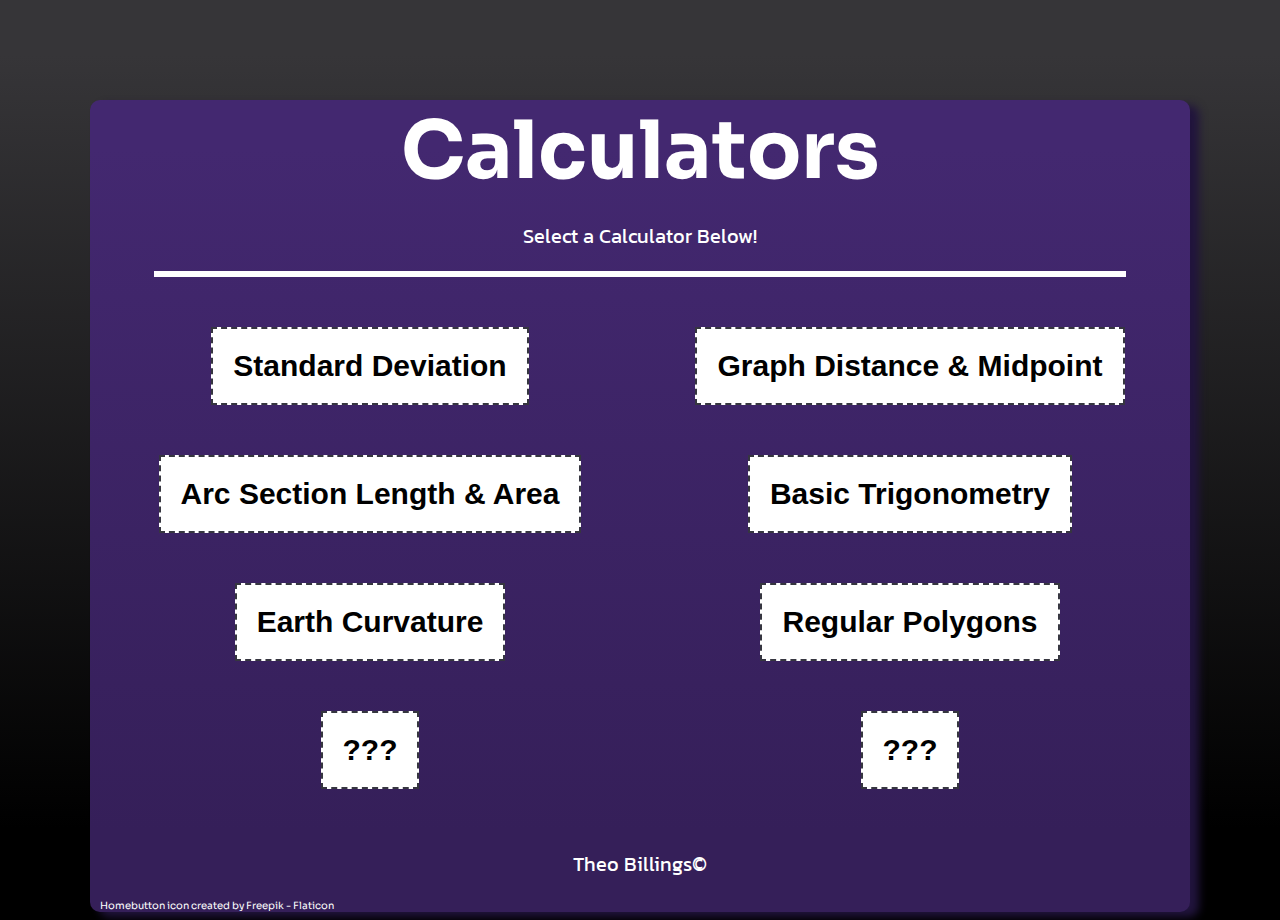
==== index.html @ 13ef644b "Add files via upload" ====
<html>

<head>
  <meta charset="utf-8">
  <title>
    Calculators</title>
  <link rel="icon" type="image/x-icon" href="favicon.ico">
  <link rel="stylesheet" href="homestyle.css">

  <link rel="preconnect" href="https://fonts.gstatic.com" crossorigin>
  <link href="https://fonts.googleapis.com/css2?family=Kanit:wght@300&family=Sora:wght@500&display=swap" rel="stylesheet">
  <link rel="preconnect" href="https://fonts.googleapis.com">
  <link rel="preconnect" href="https://fonts.gstatic.com" crossorigin>
  <link href="https://fonts.googleapis.com/css2?family=Yeseva+One&display=swap" rel="stylesheet">
  <script src="homescript.js"></script>

</head>

<body>


  <div class="main">
    <h1>Calculators</h1>
      <p id="about"> Select a Calculator Below! </p>
    <hr class="bar">

    <div class="overlay"></div>



    <table>
      <tr>
        <td><button onClick="handleClick('sd.html')"> Standard Deviation</button></td>
        <td><button onClick="handleClick('distance.html')"> Graph Distance & Midpoint</button></td>
      </tr>
      <tr>
        <td><button onClick="handleClick('arclength.html')"> Arc Section Length & Area </button></td>
        <td><button onClick="handleClick('trig.html')"> Basic Trigonometry</button></td>
      </tr>
      <tr>
        <td><button onClick="handleClick('earth.html')">Earth Curvature</button></td>
          <td><button onClick="handleClick('regpol.html')">Regular Polygons</button></td>
      </tr>
      <tr>
        <td><button id="fun-button">???</button></td>
          <td><button id="fun-button">???</button></td>
      </tr>
    </table>








    <p>Theo Billings©</p>
    <a href="https://www.flaticon.com/free-icons/home-button" title="home button icons">Homebutton icon created by Freepik - Flaticon</a>



  </div>



</body>

</html>
---- homestyle.css ----
html {
  background-color: #2d3436;
  background-image: linear-gradient(360deg, black 10%, #363538 94%);
}

/* #443973*/
body {
  font-family: 'Sora', sans-serif;
  margin-left: 0px;
  margin-right: 0px;
  margin-top: 0px;
}

#left {
  float: left;
}

#right {
  float: right;
}

#black {
  color: black;
}

#about {
  font-size: 20px;
}

h1 {
  color: white;
  text-align: center;
  text-shadow: 50px;
  margin-top: 10px;
  margin-bottom: 1px;
  font-size: 80px;
  margin: auto;
  font-family:  'Sora', sans-serif;
}

.bar {
  height: 6px;
  background-color: white;
  width: 90%;
  margin: 0 auto;
  margin-bottom: 40px;
  border: none;
}

hr {
  padding-left: 0px;
  padding-right: 0px;
}

p {
  font-family: 'Kanit', sans-serif;
  color: white;
  text-align: center;
  font-size: 20px;
}

.currentbox {
  margin: 30px;
  background-color: white;
  border-radius: 10px;
  box-shadow: 4px 5px 8px #21143d;
  justify-content: center;
}

.main {
  background-color: #351f59;
  background-image: linear-gradient(360deg, #351f59 10%, #432870 94%);
  border-radius: 10px;
  margin-left: 90px;
  margin-top: 100px;
  margin-right: 90px;
  box-shadow: 9px 5px 8px #21143d;
  justify-content: center;
  padding-left: 10px;
  padding-right: 10px;
}

.row {
  display: flex;
  justify-content: center;
}

table {
  width: 100%;
  border-collapse: collapse;
}

td {
  width: 50%;
  text-align: center;
  vertical-align: middle;
  padding: 10px;
}

#logo {
  width: 40px;
  float: left;
  border-radius: 10px;
  margin-left: 10px;
}

.topnav {
  width: 65%;
  margin-bottom: 9px;
  box-shadow: 2px 4px 3px rgba(0, 0, 0, .2);
  border-radius: 10px;
  justify-content: center;
  margin-top: 20px;
  position: fixed;
  overflow: hidden;
}

.topnav.sd {
  background-image: linear-gradient(360deg, #351f59 10%, #290552 14%);
}

.topnav.di {
  background-image: linear-gradient(360deg, #141138 10%, #2d257d 14%);
}

.topnav.al {
  background-image: linear-gradient(360deg, #0d4a73 10%, #146aa3 14%);
}

a {
  text-decoration: none;
  color: inherit;
  color: white;
  font-size: 10px;
  text-align: center;
  margin: auto;
}

.overlay {
  position: fixed;
  top: 0;
  left: 0;
  width: 100%;
  height: 100%;
  background-color: black;
  opacity: 0;
  visibility: hidden;
  z-index: 9999;
  transition: opacity .4s ease-in-out, visibility .4s ease-in-out;
}

.overlay.active {
  opacity: 1;
  visibility: visible;
}

button {
  font-weight: bolder;
  border-style: dashed;
  border-color: #363640;
  background-color: white;
  text-decoration-color: #2c2c30;
  padding: 20px;
  font-size: 30px;
  margin-bottom: 30px;
  transition: all 0.3s ease;
}

button:hover {
  box-shadow: 0 0 10px white;
  transform: scale(1.2);
}
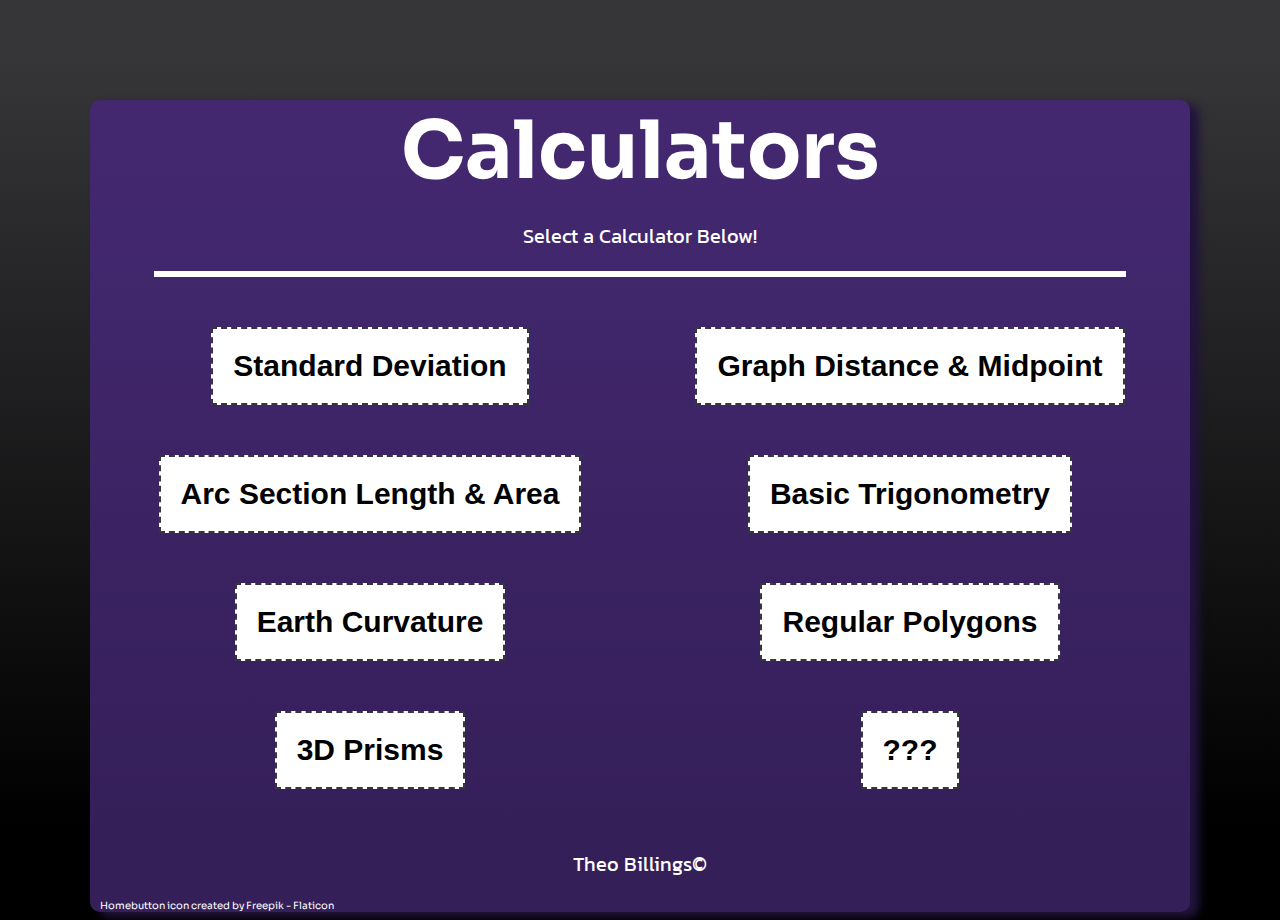
==== commit c2b97585: "Add files via upload" ====
--- a/index.html
+++ b/index.html
@@ -42,7 +42,7 @@
           <td><button onClick="handleClick('regpol.html')">Regular Polygons</button></td>
       </tr>
       <tr>
-        <td><button id="fun-button">???</button></td>
+        <td><button onClick="handleClick('prisms.html')">3D Prisms</button></td>
           <td><button id="fun-button">???</button></td>
       </tr>
     </table>
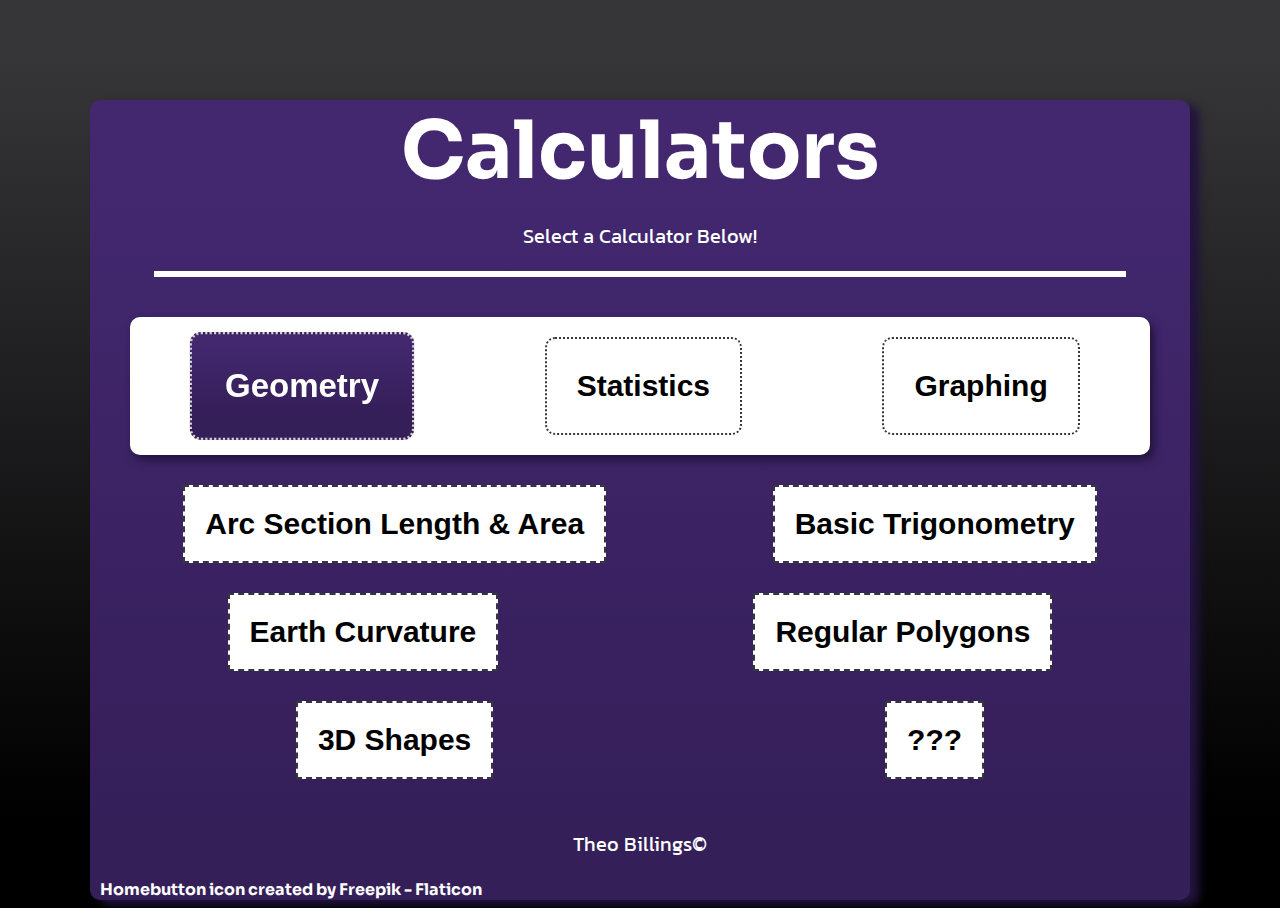
==== commit a05f7267: "Add files via upload" ====
--- a/index.html
+++ b/index.html
@@ -21,37 +21,55 @@
 
   <div class="main">
     <h1>Calculators</h1>
-      <p id="about"> Select a Calculator Below! </p>
+    <p id="about"> Select a Calculator Below! </p>
     <hr class="bar">
 
     <div class="overlay"></div>
+    <div class="selectorBox">
+      <div class="row">
+        <button class="selector" onClick="showButtons('geometry')"> Geometry</button>
+        <button class="selector active" onClick="showButtons('statistics')"> Statistics</button>
+        <button class="selector" onClick="showButtons('graphing')"> Graphing</button>
+
+      </div>
+    </div>
+
+    <div class="row">
+      <!-- Statistics -->
+      <button class="statistics data-class" onClick="handleClick('sd.html')"> Standard Deviation</button>
+
+      <!-- Graphing -->
+      <button class="graphing data-class" onClick="handleClick('distance.html')"> Graph Distance & Midpoint</button>
+
+      <!-- Geometry -->
+      <button class="geometry data-class" onClick="handleClick('arclength.html')"> Arc Section Length & Area </button>
+      <button class="geometry data-class" onClick="handleClick('trig.html')"> Basic Trigonometry</button>
+
+    </div>
+    <div class="row">
+      <!-- Statistics -->
 
 
-
-    <table>
-      <tr>
-        <td><button onClick="handleClick('sd.html')"> Standard Deviation</button></td>
-        <td><button onClick="handleClick('distance.html')"> Graph Distance & Midpoint</button></td>
-      </tr>
-      <tr>
-        <td><button onClick="handleClick('arclength.html')"> Arc Section Length & Area </button></td>
-        <td><button onClick="handleClick('trig.html')"> Basic Trigonometry</button></td>
-      </tr>
-      <tr>
-        <td><button onClick="handleClick('earth.html')">Earth Curvature</button></td>
-          <td><button onClick="handleClick('regpol.html')">Regular Polygons</button></td>
-      </tr>
-      <tr>
-        <td><button onClick="handleClick('prisms.html')">3D Prisms</button></td>
-          <td><button id="fun-button">???</button></td>
-      </tr>
-    </table>
+      <!-- Graphing -->
 
 
+      <!-- Geometry -->
+      <button class="geometry data-class" onClick="handleClick('earth.html')">Earth Curvature</button>
+      <button class="geometry data-class" onClick="handleClick('regpol.html')">Regular Polygons</button>
+
+    </div>
+    <div class="row">
+      <!-- Statistics -->
 
 
+      <!-- Graphing -->
 
 
+      <!-- Geometry -->
+      <button class="geometry data-class" onClick="handleClick('3dshapes.html')">3D Shapes</button>
+      <button id="fun-button">???</button>
+
+    </div>
 
 
     <p>Theo Billings©</p>
--- a/homestyle.css
+++ b/homestyle.css
@@ -10,17 +10,15 @@
   margin-right: 0px;
   margin-top: 0px;
 }
-
+img{
+  border-radius: 20px;
+}
 #left {
   float: left;
 }
 
 #right {
   float: right;
-}
-
-#black {
-  color: black;
 }
 
 #about {
@@ -59,12 +57,13 @@
   font-size: 20px;
 }
 
-.currentbox {
+.selectorBox {
   margin: 30px;
   background-color: white;
   border-radius: 10px;
   box-shadow: 4px 5px 8px #21143d;
   justify-content: center;
+  padding-top: 20px;
 }
 
 .main {
@@ -82,7 +81,8 @@
 
 .row {
   display: flex;
-  justify-content: center;
+  justify-content: space-around;
+  align-items: center;
 }
 
 table {
@@ -102,38 +102,6 @@
   float: left;
   border-radius: 10px;
   margin-left: 10px;
-}
-
-.topnav {
-  width: 65%;
-  margin-bottom: 9px;
-  box-shadow: 2px 4px 3px rgba(0, 0, 0, .2);
-  border-radius: 10px;
-  justify-content: center;
-  margin-top: 20px;
-  position: fixed;
-  overflow: hidden;
-}
-
-.topnav.sd {
-  background-image: linear-gradient(360deg, #351f59 10%, #290552 14%);
-}
-
-.topnav.di {
-  background-image: linear-gradient(360deg, #141138 10%, #2d257d 14%);
-}
-
-.topnav.al {
-  background-image: linear-gradient(360deg, #0d4a73 10%, #146aa3 14%);
-}
-
-a {
-  text-decoration: none;
-  color: inherit;
-  color: white;
-  font-size: 10px;
-  text-align: center;
-  margin: auto;
 }
 
 .overlay {
@@ -164,9 +132,102 @@
   font-size: 30px;
   margin-bottom: 30px;
   transition: all 0.3s ease;
-}
-
+
+}
+.selector{
+  border-radius: 10px;
+  font-weight: bolder;
+  border-style: dotted;
+  border-color: #363640;
+  background-color: white;
+  text-decoration-color: #2c2c30;
+  margin: auto;
+  padding: 30px;
+  font-size: 30px;
+  margin-bottom: 20px;
+  transition: all 0.3s ease;
+}
+.selector.active {
+  font-weight: bolder;
+  border-style: dotted;
+  border-color: #d1d1d1;
+  background-color: #432870;
+  background-image: linear-gradient(360deg, #351f59 25%, #432870 94%);
+  color: white;
+  margin: auto;
+  padding: 30px;
+  font-size: 30px;
+  margin-bottom: 20px;
+  filter: drop-shadow(0 0 2px white);
+  transform: scale(1.1);
+}
 button:hover {
   box-shadow: 0 0 10px white;
   transform: scale(1.2);
 }
+a{
+  text-decoration: none;
+  color: white;
+  font-weight: bolder;
+}
+
+a:hover{
+
+  transform: scale(20);
+}
+
+main.rainbow {
+  /* Rainbow styles */
+  background: linear-gradient(to bottom, red, orange, yellow, green, blue, indigo, violet);
+  box-shadow: 5px 5px 10px #ff0000,
+              5px 5px 10px #ff6600,
+              5px 5px 10px #ffff00,
+              5px 5px 10px #00ff00,
+              5px 5px 10px #0000ff,
+              5px 5px 10px #6600ff,
+              5px 5px 10px #ff00ff;
+  animation: rotate-rainbow 3s linear infinite;
+}
+
+.rainbow-shadow {
+  /* Box shadow styles */
+
+}
+
+@keyframes rotate-rainbow {
+  0% {
+    box-shadow: 5px 5px 10px #ff0000,
+                5px 5px 10px #ff6600,
+                5px 5px 10px #ffff00,
+                5px 5px 10px #00ff00,
+                5px 5px 10px #0000ff,
+                5px 5px 10px #6600ff,
+                5px 5px 10px #ff00ff;
+  }
+  14.3% {
+    box-shadow: 5px 5px 10px #ff6600,
+                5px 5px 10px #ffff00,
+                5px 5px 10px #00ff00,
+                5px 5px 10px #0000ff,
+                5px 5px 10px #6600ff,
+                5px 5px 10px #ff00ff,
+                5px 5px 10px #ff0000;
+  }
+  28.6% {
+    box-shadow: 5px 5px 10px #ffff00,
+                5px 5px 10px #00ff00,
+                5px 5px 10px #0000ff,
+                5px 5px 10px #6600ff,
+                5px 5px 10px #ff00ff,
+                5px 5px 10px #ff0000,
+                5px 5px 10px #ff6600;
+  }
+  42.9% {
+    box-shadow: 5px 5px 10px #00ff00,
+                5px 5px 10px #0000ff,
+                5px 5px 10px #6600ff,
+                5px 5px 10px #ff00ff,
+                5px 5px 10px #ff0000,
+                5px 5px 10px #ff6600,
+                5px 5px 10px
+}
